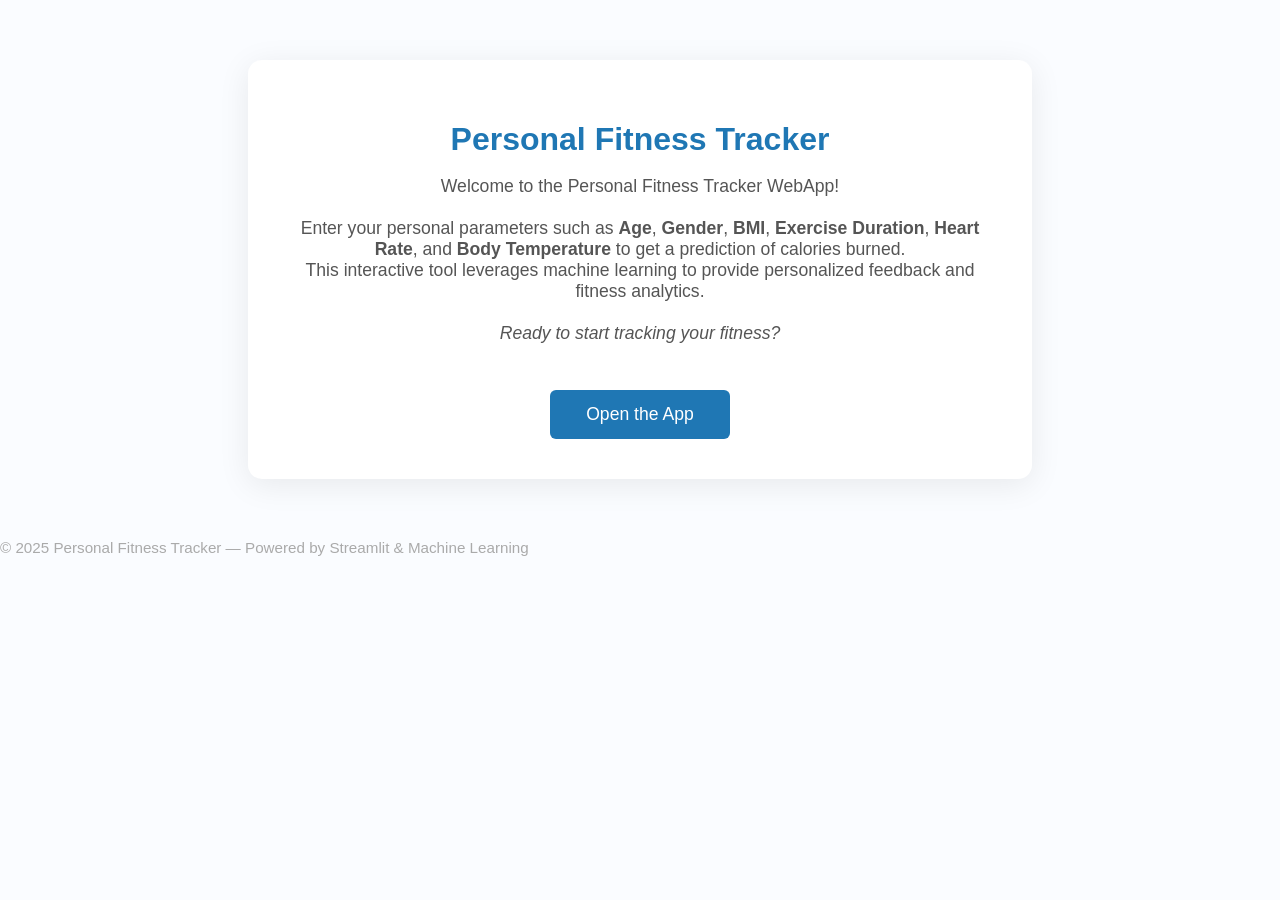
==== index.html @ 43024463 "Create index.html" ====
<!DOCTYPE html>
<html lang="en">
<head>
    <meta charset="UTF-8">
    <title>Personal Fitness Tracker</title>
    <meta name="viewport" content="width=device-width, initial-scale=1.0">
    <!-- Streamlit uses its own styling, but you can style this page as a landing page or for deployment with Streamlit sharing -->
    <style>
        body {
            font-family: 'Segoe UI', Tahoma, Geneva, Verdana, sans-serif;
            background: #fafcff;
            margin: 0;
            padding: 0;
        }
        .container {
            max-width: 720px;
            margin: 60px auto;
            background: #fff;
            border-radius: 14px;
            box-shadow: 0 6px 32px rgba(0,0,0,0.08);
            padding: 40px 32px;
            text-align: center;
        }
        h1 {
            color: #1f77b4;
            margin-bottom: 12px;
        }
        p {
            color: #555;
            font-size: 1.1em;
            margin-bottom: 28px;
        }
        .button {
            display: inline-block;
            background: #1f77b4;
            color: #fff;
            padding: 14px 36px;
            font-size: 1.1em;
            border-radius: 6px;
            text-decoration: none;
            transition: background .18s;
            margin-top: 18px;
        }
        .button:hover {
            background: #155a8a;
        }
        footer {
            margin-top: 60px;
            color: #aaa;
            font-size: 0.95em;
        }
        @media (max-width: 600px) {
            .container {
                padding: 22px 6px;
            }
        }
    </style>
</head>
<body>
    <div class="container">
        <h1>Personal Fitness Tracker</h1>
        <p>
            Welcome to the Personal Fitness Tracker WebApp!<br><br>
            Enter your personal parameters such as <b>Age</b>, <b>Gender</b>, <b>BMI</b>, <b>Exercise Duration</b>, <b>Heart Rate</b>, and <b>Body Temperature</b> to get a prediction of calories burned.<br>
            This interactive tool leverages machine learning to provide personalized feedback and fitness analytics.<br>
            <br>
            <i>Ready to start tracking your fitness?</i>
        </p>
        <a class="button" href="https://share.streamlit.io/">Open the App</a>
        <!-- Change the href to your Streamlit deployment URL -->
    </div>
    <footer>
        &copy; 2025 Personal Fitness Tracker &mdash; Powered by Streamlit &amp; Machine Learning
    </footer>
</body>
</html>
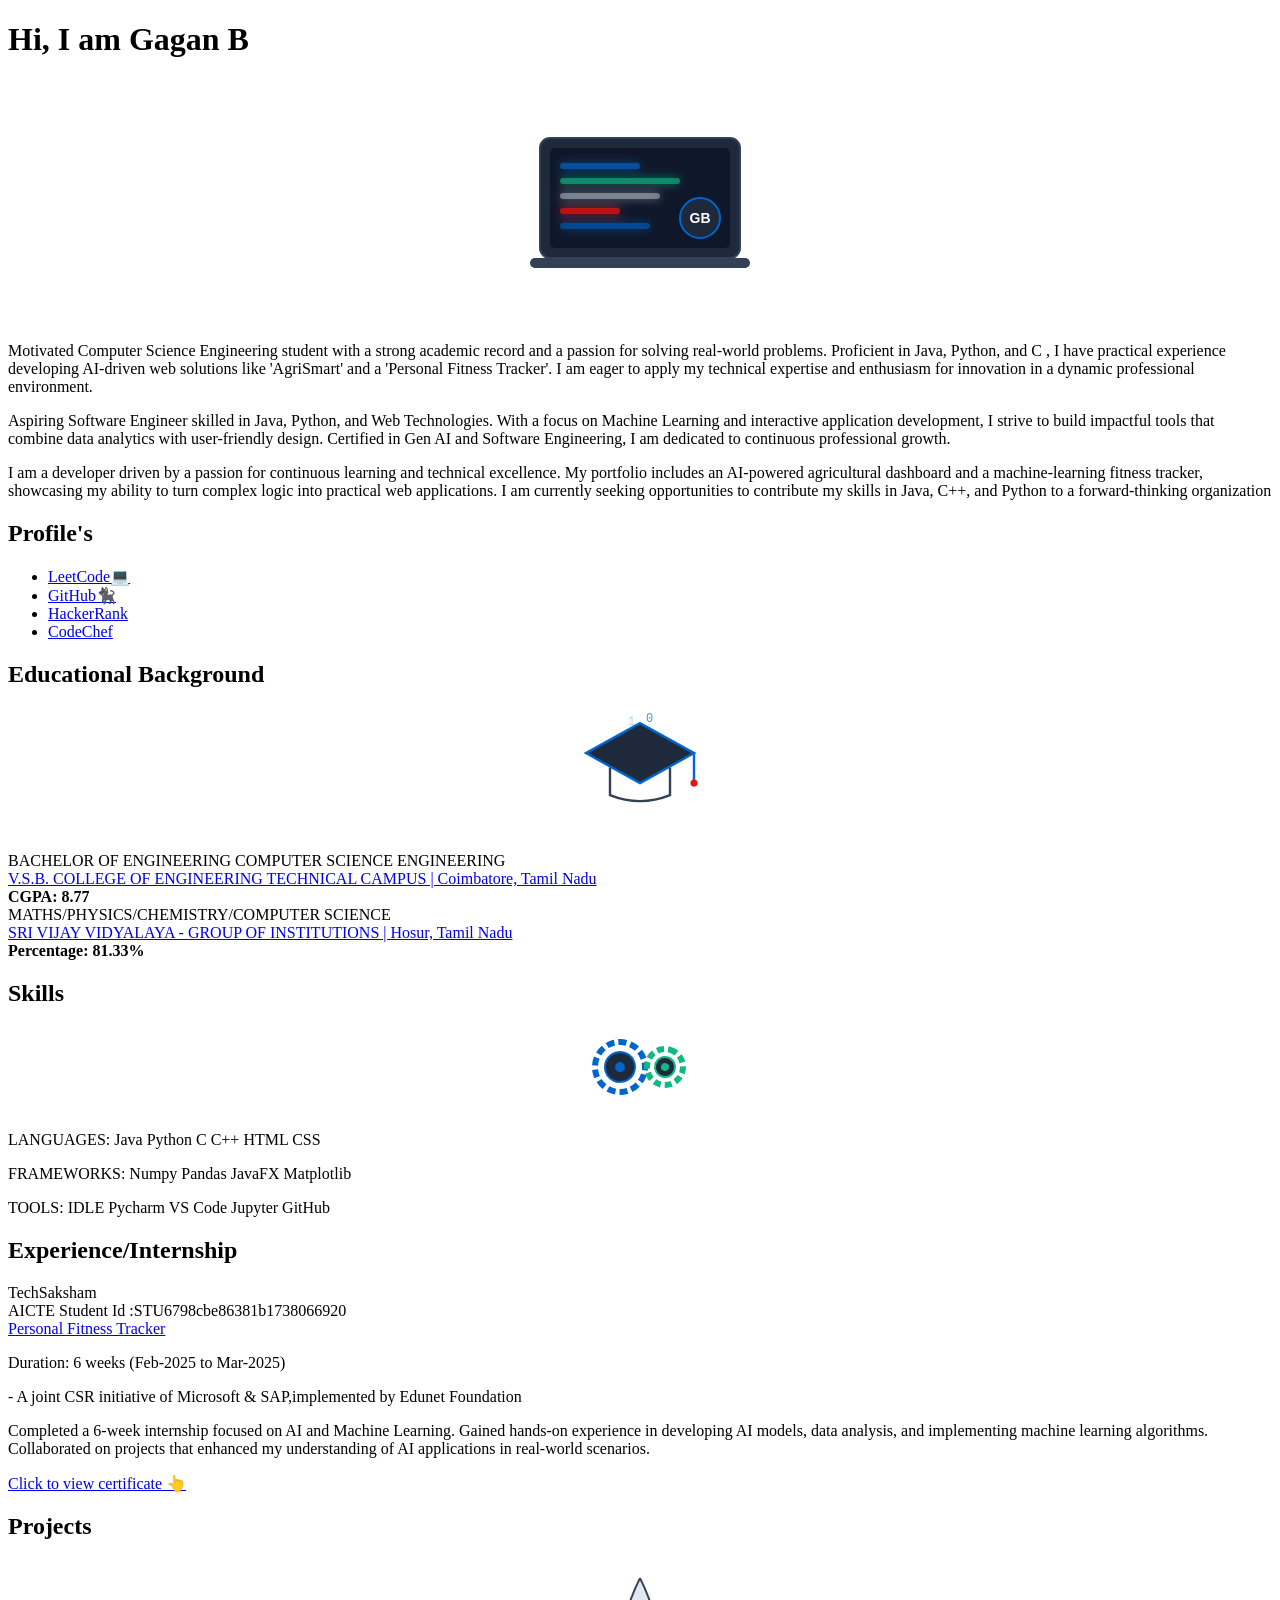
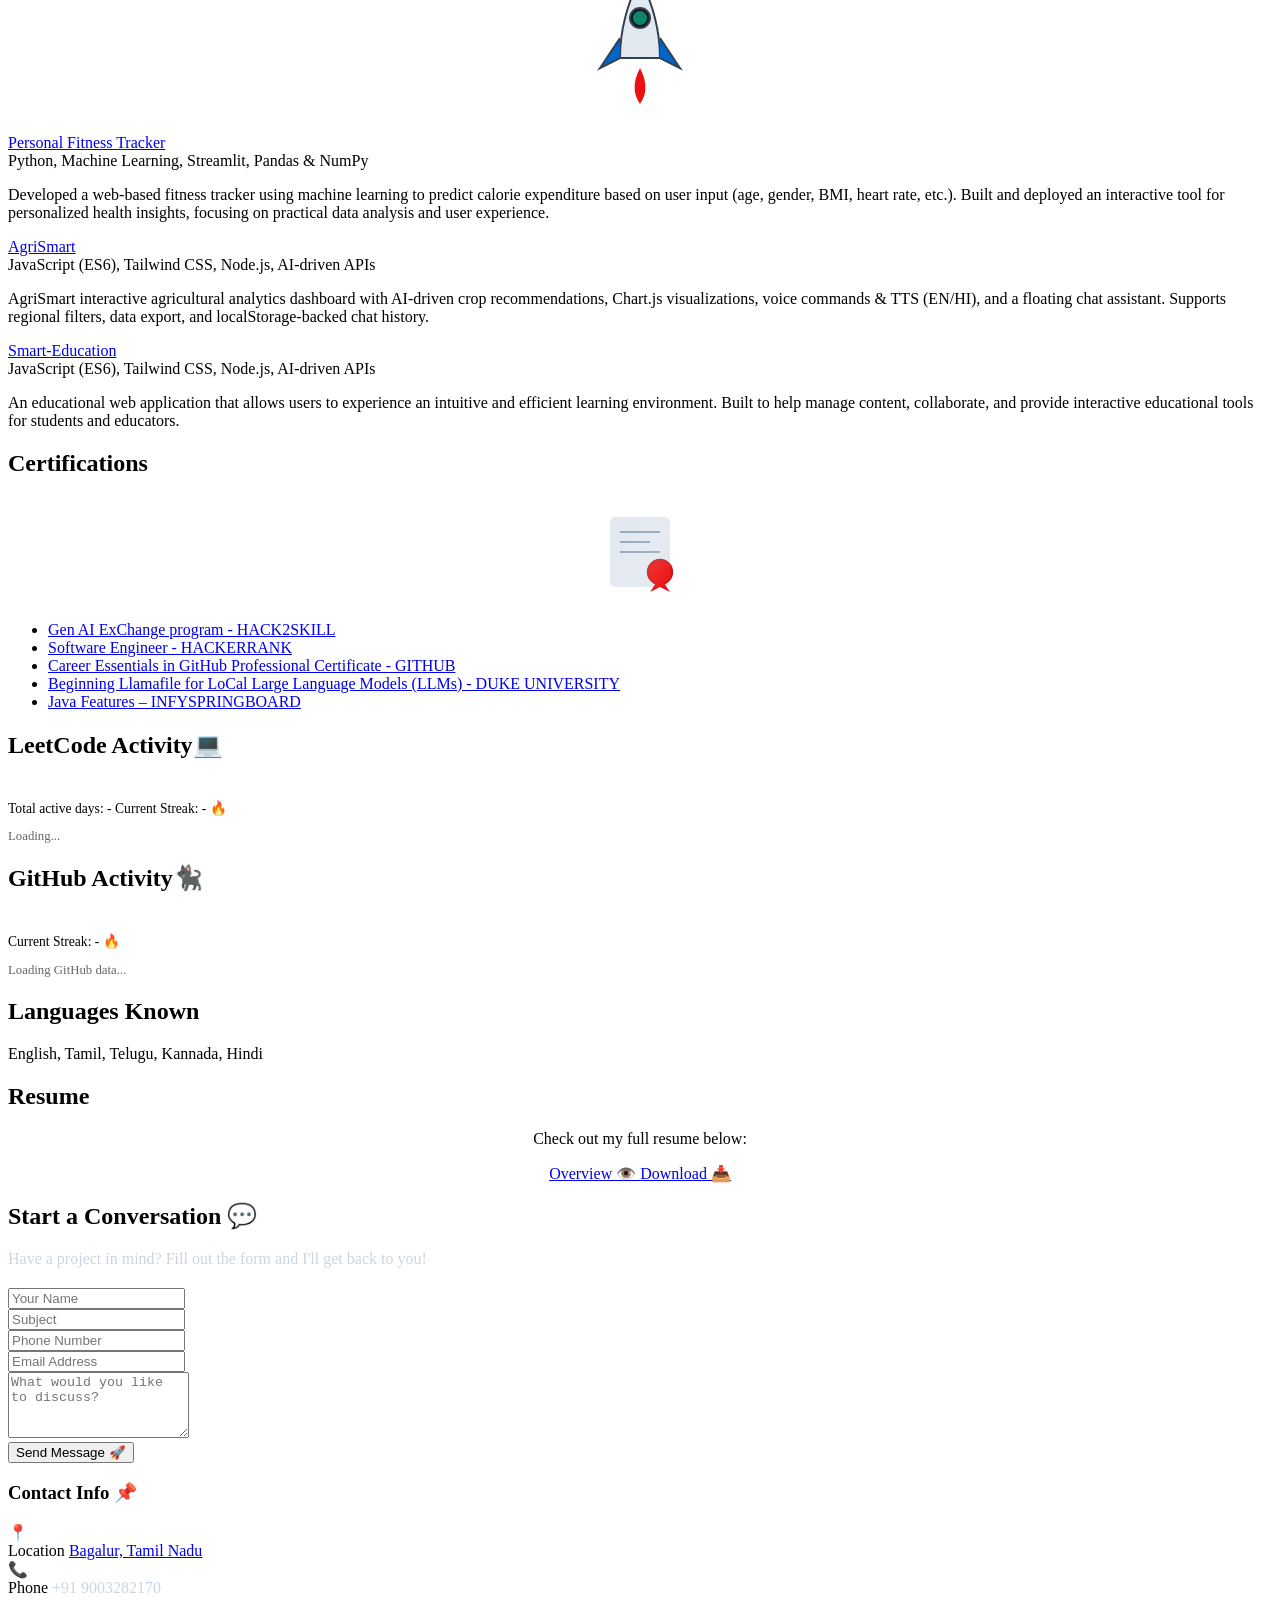
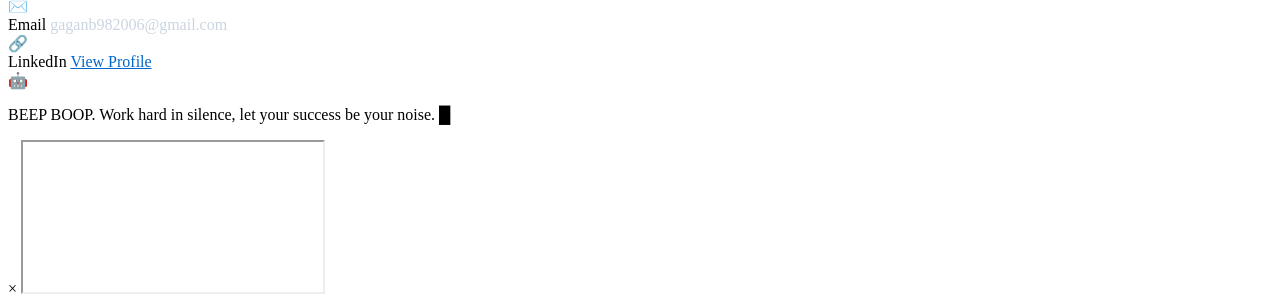
==== commit 53180db2: "Add files via upload" ====
--- a/index.html
+++ b/index.html
@@ -1,76 +1,464 @@
-<!DOCTYPE html>
-<html lang="en">
-<head>
-    <meta charset="UTF-8">
-    <title>Personal Fitness Tracker</title>
-    <meta name="viewport" content="width=device-width, initial-scale=1.0">
-    <!-- Streamlit uses its own styling, but you can style this page as a landing page or for deployment with Streamlit sharing -->
-    <style>
-        body {
-            font-family: 'Segoe UI', Tahoma, Geneva, Verdana, sans-serif;
-            background: #fafcff;
-            margin: 0;
-            padding: 0;
-        }
-        .container {
-            max-width: 720px;
-            margin: 60px auto;
-            background: #fff;
-            border-radius: 14px;
-            box-shadow: 0 6px 32px rgba(0,0,0,0.08);
-            padding: 40px 32px;
-            text-align: center;
-        }
-        h1 {
-            color: #1f77b4;
-            margin-bottom: 12px;
-        }
-        p {
-            color: #555;
-            font-size: 1.1em;
-            margin-bottom: 28px;
-        }
-        .button {
-            display: inline-block;
-            background: #1f77b4;
-            color: #fff;
-            padding: 14px 36px;
-            font-size: 1.1em;
-            border-radius: 6px;
-            text-decoration: none;
-            transition: background .18s;
-            margin-top: 18px;
-        }
-        .button:hover {
-            background: #155a8a;
-        }
-        footer {
-            margin-top: 60px;
-            color: #aaa;
-            font-size: 0.95em;
-        }
-        @media (max-width: 600px) {
-            .container {
-                padding: 22px 6px;
-            }
-        }
-    </style>
-</head>
-<body>
-    <div class="container">
-        <h1>Personal Fitness Tracker</h1>
-        <p>
-            Welcome to the Personal Fitness Tracker WebApp!<br><br>
-            Enter your personal parameters such as <b>Age</b>, <b>Gender</b>, <b>BMI</b>, <b>Exercise Duration</b>, <b>Heart Rate</b>, and <b>Body Temperature</b> to get a prediction of calories burned.<br>
-            This interactive tool leverages machine learning to provide personalized feedback and fitness analytics.<br>
-            <br>
-            <i>Ready to start tracking your fitness?</i>
-        </p>
-        <a class="button" href="https://share.streamlit.io/">Open the App</a>
-        <!-- Change the href to your Streamlit deployment URL -->
-    </div>
-    <footer>
-        &copy; 2025 Personal Fitness Tracker &mdash; Powered by Streamlit &amp; Machine Learning
-    </footer>
-</body>
-</html>
+<!DOCTYPE html>
+<html lang="en">
+<head>
+    <meta charset="UTF-8">
+    <meta name="viewport" content="width=device-width, initial-scale=1.0">
+    <meta name="google-site-verification" content="yusIJsyeKlkUqN4ys3B_p6DNpNQ5UuzO6Qsl_4lhEbo" />
+    <title>Gagan B</title>
+    <link rel="stylesheet" href="ProfileStyle.css" />
+    <link rel="icon"
+        href="data:image/svg+xml,<svg xmlns='http://www.w3.org/2000/svg' viewBox='0 0 100 100'><text y='.9em' font-size='90' font-weight='bold' fill='%23ffffff'>𝐆</text></svg>">
+</head>
+<body>
+    <div class="left-side"></div>
+    <div class="right-side">
+        <div class="typewriter-container">
+            <div class="typewriter">
+                <h1>Hi, I am Gagan B</h1>
+            </div>
+        </div>
+        <div style="text-align: center; margin: 40px 0;">
+            <svg width="300" height="200" viewBox="0 0 300 200" xmlns="http://www.w3.org/2000/svg">
+                <defs>
+                    <filter id="glow" x="-20%" y="-20%" width="140%" height="140%">
+                        <feGaussianBlur stdDeviation="5" result="blur" />
+                        <feComposite in="SourceGraphic" in2="blur" operator="over" />
+                    </filter>
+                </defs>
+
+                <rect x="50" y="40" width="200" height="120" rx="10" fill="#1e293b" stroke="#334155" stroke-width="2" />
+                <rect x="40" y="160" width="220" height="10" rx="5" fill="#334155" />
+
+                <rect x="60" y="50" width="180" height="100" rx="5" fill="#0f172a" />
+
+                <g filter="url(#glow)">
+                    <rect x="70" y="65" width="80" height="6" rx="3" fill="#0066cc" opacity="0.8">
+                        <animate attributeName="opacity" values="0.4;1;0.4" dur="2s" repeatCount="indefinite" />
+                    </rect>
+                    <rect x="70" y="80" width="120" height="6" rx="3" fill="#10b981" opacity="0.6" />
+                    <rect x="70" y="95" width="100" height="6" rx="3" fill="#e2e8f0" opacity="0.4" />
+                    <rect x="70" y="110" width="60" height="6" rx="3" fill="#eb1212" opacity="0.7" />
+                    <rect x="70" y="125" width="90" height="6" rx="3" fill="#0066cc" opacity="0.5" />
+                </g>
+
+                <circle cx="210" cy="120" r="20" fill="#1e293b" stroke="#0066cc" stroke-width="2" />
+                <text x="210" y="125" font-family="Arial" font-size="14" fill="#fff" text-anchor="middle"
+                    font-weight="bold">GB</text>
+            </svg>
+        </div>
+        <section class="reveal">
+            <p>Motivated Computer Science Engineering student with a strong academic record and a passion for solving
+                real-world problems. Proficient in Java, Python, and C , I have practical experience developing
+                AI-driven web solutions like 'AgriSmart' and a 'Personal Fitness Tracker'. I am eager to apply my
+                technical expertise and enthusiasm for innovation in a dynamic professional environment.</p>
+            <p>Aspiring Software Engineer skilled in Java, Python, and Web Technologies. With a focus on Machine
+                Learning and interactive application development, I strive to build impactful tools that combine data
+                analytics with user-friendly design. Certified in Gen AI and Software Engineering, I am dedicated to
+                continuous professional growth.</p>
+            <p>I am a developer driven by a passion for continuous learning and technical excellence. My portfolio
+                includes an AI-powered agricultural dashboard and a machine-learning fitness tracker, showcasing my
+                ability to turn complex logic into practical web applications. I am currently seeking opportunities to
+                contribute my skills in Java, C++, and Python to a forward-thinking organization</p>
+        </section>
+
+        <section class="reveal">
+            <h2>Profile's</h2>
+            <div class="contact-box">
+                <ul>
+                    <li>
+                        <div class="card-title"><a href="https://leetcode.com/gaganb982006/">LeetCode💻</a></div>
+                    </li>
+                    <li>
+                        <div class="card-title"><a href="https://github.com/GaganB982006Hello">GitHub🐈‍⬛</a></div>
+                    </li>
+                    <li>
+                        <div class="card-title"><a href="https://www.hackerrank.com/gaganb982006">HackerRank</a></div>
+                    </li>
+                    <li>
+                        <div class="card-title"><a href="https://www.codechef.com/users/gagan_6">CodeChef</a></div>
+                    </li>
+                </ul>
+            </div>
+        </section>
+
+        <section>
+            <h2>Educational Background</h2>
+            <div style="text-align: center; margin: 20px 0;">
+                <svg width="120" height="120" viewBox="0 0 100 100" xmlns="http://www.w3.org/2000/svg">
+                    <g>
+                        <animateTransform attributeName="transform" type="translate" values="0 0; 0 -3; 0 0" dur="4s"
+                            repeatCount="indefinite" />
+
+                        <path d="M5 40 L50 15 L95 40 L50 65 Z" fill="#1e293b" stroke="#0066cc" stroke-width="2" />
+                        <path d="M95 40 L95 65" stroke="#0066cc" stroke-width="2" />
+                        <circle cx="95" cy="65" r="3" fill="#eb1212" />
+                        <path d="M25 52 V 75 Q 50 85 75 75 V 52" fill="none" stroke="#334155" stroke-width="2" />
+                    </g>
+
+                    <text x="40" y="30" font-family="monospace" font-size="10" fill="#10b981" opacity="0">
+                        1
+                        <animate attributeName="y" values="30;10" dur="2s" repeatCount="indefinite" />
+                        <animate attributeName="opacity" values="0;1;0" dur="2s" repeatCount="indefinite" />
+                    </text>
+                    <text x="55" y="25" font-family="monospace" font-size="10" fill="#0066cc" opacity="0">
+                        0
+                        <animate attributeName="y" values="25;5" dur="2.5s" repeatCount="indefinite" delay="0.5s" />
+                        <animate attributeName="opacity" values="0;1;0" dur="2.5s" repeatCount="indefinite"
+                            delay="0.5s" />
+                    </text>
+                    <text x="30" y="20" font-family="monospace" font-size="8" fill="#fff" opacity="0">
+                        1
+                        <animate attributeName="y" values="20;5" dur="3s" repeatCount="indefinite" delay="1s" />
+                        <animate attributeName="opacity" values="0;1;0" dur="3s" repeatCount="indefinite" delay="1s" />
+                    </text>
+                </svg>
+            </div>
+
+            <div class="contact-box">
+                <div class="card-title">BACHELOR OF ENGINEERING COMPUTER SCIENCE ENGINEERING</div>
+                <span class="card-subtitle"><a href="https://vsbcetc.edu.in/">V.S.B. COLLEGE OF ENGINEERING TECHNICAL
+                        CAMPUS | Coimbatore, Tamil Nadu</a></span>
+                <div class="card-text"><strong>CGPA: 8.77</strong></div>
+            </div>
+
+            <div class="contact-box">
+                <div class="card-title">MATHS/PHYSICS/CHEMISTRY/COMPUTER SCIENCE</div>
+                <span class="card-subtitle"><a href="https://www.vijayvidyalaya.com/cmp-hosur-matric.html">SRI VIJAY
+                        VIDYALAYA - GROUP OF INSTITUTIONS | Hosur, Tamil Nadu</a></span>
+                <div class="card-text"><strong>Percentage: 81.33%</strong></div>
+            </div>
+        </section>
+
+        <section>
+            <h2>Skills</h2>
+            <div style="text-align: center; margin: 20px 0;">
+                <svg width="120" height="80" viewBox="0 0 120 80" xmlns="http://www.w3.org/2000/svg">
+                    <g transform="translate(40, 40)">
+                        <g>
+                            <animateTransform attributeName="transform" type="rotate" from="0" to="360" dur="8s"
+                                repeatCount="indefinite" />
+                            <circle cx="0" cy="0" r="25" fill="none" stroke="#0066cc" stroke-width="6"
+                                stroke-dasharray="8,4" />
+                            <circle cx="0" cy="0" r="15" fill="#1e293b" stroke="#0066cc" stroke-width="2" />
+                            <circle cx="0" cy="0" r="5" fill="#0066cc" />
+                        </g>
+                    </g>
+
+                    <g transform="translate(85, 40)">
+                        <g>
+                            <animateTransform attributeName="transform" type="rotate" from="0" to="-360" dur="8s"
+                                repeatCount="indefinite" />
+                            <circle cx="0" cy="0" r="18" fill="none" stroke="#10b981" stroke-width="6"
+                                stroke-dasharray="7,4" />
+                            <circle cx="0" cy="0" r="10" fill="#1e293b" stroke="#10b981" stroke-width="2" />
+                            <circle cx="0" cy="0" r="4" fill="#10b981" />
+                        </g>
+                    </g>
+                </svg>
+            </div>
+
+            <div class="card">
+                <p><span class="skill-category">LANGUAGES:</span> <span class="badge">Java</span> <span
+                        class="badge">Python</span> <span class="badge">C</span> <span class="badge">C++</span> <span
+                        class="badge">HTML</span> <span class="badge">CSS</span></p>
+                <p><span class="skill-category">FRAMEWORKS:</span> <span class="badge">Numpy</span> <span
+                        class="badge">Pandas</span> <span class="badge">JavaFX</span> <span
+                        class="badge">Matplotlib</span></p>
+                <p><span class="skill-category">TOOLS:</span> <span class="badge">IDLE</span> <span
+                        class="badge">Pycharm</span> <span class="badge">VS Code</span> <span
+                        class="badge">Jupyter</span> <span class="badge">GitHub</span></p>
+            </div>
+        </section>
+        <section>
+            <h2>Experience/Internship</h2>
+            <div class="contact-box">
+                <div class="card-title">TechSaksham</div>
+                <div class="card-subtitle">AICTE Student Id :STU6798cbe86381b1738066920 </div>
+                <div class="card-subtitle">
+                    <a href="https://github.com/GaganB982006Hello/Personal_Fitness_Tracker">Personal Fitness Tracker</a>
+                </div>
+                <p class="card-text">Duration: 6 weeks (Feb-2025 to Mar-2025)</p>
+                <p class="card-text">- A joint CSR initiative of Microsoft & SAP,implemented by Edunet Foundation</p>
+                <p class="card-text">Completed a 6-week internship focused on AI and Machine Learning. Gained hands-on
+                    experience in developing AI models, data analysis, and implementing machine learning algorithms.
+                    Collaborated on projects that enhanced my understanding of AI applications in real-world scenarios.</p>
+                    <div class="card-subtitle"><a href="https://drive.google.com/file/d/1OAGvujBzQl5Y8xIVlyuDNZwXcZjhx2A0/view?usp=sharing">Click to view certificate 👆</a></div>
+            </div>
+            
+        </section>
+
+        <section>
+            <h2>Projects</h2>
+            <div style="text-align: center; margin: 20px 0;">
+                <svg width="100" height="150" viewBox="0 0 100 150" xmlns="http://www.w3.org/2000/svg">
+                    <path d="M50 110 Q60 130 50 145 Q40 130 50 110" fill="#eb1212">
+                        <animate attributeName="d"
+                            values="M50 110 Q60 130 50 145 Q40 130 50 110; M50 110 Q65 135 50 150 Q35 135 50 110; M50 110 Q60 130 50 145 Q40 130 50 110"
+                            dur="0.2s" repeatCount="indefinite" />
+                    </path>
+
+                    <path d="M50 20 Q70 60 70 100 L30 100 Q30 60 50 20" fill="#e2e8f0" stroke="#334155"
+                        stroke-width="2" />
+
+                    <path d="M30 80 L10 110 L30 100" fill="#0066cc" stroke="#334155" stroke-width="2" />
+                    <path d="M70 80 L90 110 L70 100" fill="#0066cc" stroke="#334155" stroke-width="2" />
+
+                    <circle cx="50" cy="60" r="10" fill="#0f172a" stroke="#334155" stroke-width="2" />
+                    <circle cx="50" cy="60" r="7" fill="#10b981">
+                        <animate attributeName="opacity" values="0.5;1;0.5" dur="2s" repeatCount="indefinite" />
+                    </circle>
+
+                    <animateTransform attributeName="transform" type="translate" values="0 0; 0 -5; 0 0" dur="2s"
+                        repeatCount="indefinite" />
+                </svg>
+            </div>
+            <div class="contact-box">
+                <div class="card-title">
+                    <a href="https://github.com/GaganB982006Hello/Personal_Fitness_Tracker">Personal Fitness Tracker</a>
+                </div>
+                <span class="card-subtitle">Python, Machine Learning, Streamlit, Pandas & NumPy</span>
+                <p class="card-text">Developed a web-based fitness tracker using machine learning to predict calorie
+                    expenditure based on user input (age, gender, BMI, heart rate, etc.). Built and deployed an
+                    interactive tool for personalized health insights, focusing on practical data analysis and user
+                    experience.</p>
+            </div>
+
+            <div class="contact-box">
+                <div class="card-title">
+                    <a href="https://github.com/GaganB982006Hello/AgriSmart">AgriSmart</a>
+                </div>
+                <span class="card-subtitle">JavaScript (ES6), Tailwind CSS, Node.js, AI-driven APIs</span>
+                <p class="card-text">AgriSmart interactive agricultural analytics dashboard with AI-driven crop
+                    recommendations, Chart.js visualizations, voice commands & TTS (EN/HI), and a floating chat
+                    assistant. Supports regional filters, data export, and localStorage-backed chat history.</p>
+            </div>
+
+            <div class="contact-box">
+                <div class="card-title">
+                    <a href="https://github.com/GaganB982006Hello/Smart-Education">Smart-Education</a>
+                </div>
+                <span class="card-subtitle">JavaScript (ES6), Tailwind CSS, Node.js, AI-driven APIs</span>
+                <p class="card-text">An educational web application that allows users to experience an intuitive and
+                    efficient learning environment. Built to help manage content, collaborate, and provide interactive
+                    educational tools for students and educators.</p>
+            </div>
+        </section>
+
+        <section>
+            <h2>Certifications</h2>
+            <div style="text-align: center; margin: 20px 0;">
+                <svg width="100" height="100" viewBox="0 0 100 100" xmlns="http://www.w3.org/2000/svg">
+                    <rect x="20" y="20" width="60" height="70" rx="5" fill="#e2e8f0" />
+
+                    <line x1="30" y1="35" x2="70" y2="35" stroke="#94a3b8" stroke-width="2" />
+                    <line x1="30" y1="45" x2="60" y2="45" stroke="#94a3b8" stroke-width="2" />
+                    <line x1="30" y1="55" x2="70" y2="55" stroke="#94a3b8" stroke-width="2" />
+
+                    <circle cx="70" cy="75" r="12" fill="#eb1212" stroke="#b91c1c" stroke-width="2">
+                        <animate attributeName="r" values="12;13;12" dur="2s" repeatCount="indefinite" />
+                        <animate attributeName="stroke-width" values="2;1;2" dur="2s" repeatCount="indefinite" />
+                    </circle>
+
+                    <path d="M70 80 L60 95 L70 90 L80 95 Z" fill="#eb1212" />
+
+                    <rect x="20" y="20" width="60" height="70" rx="5" fill="url(#shineGradient)" opacity="0.3" />
+
+                    <defs>
+                        <linearGradient id="shineGradient" x1="0%" y1="0%" x2="100%" y2="100%">
+                            <stop offset="0%" stop-color="white" stop-opacity="0" />
+                            <stop offset="50%" stop-color="white" stop-opacity="0.5">
+                                <animate attributeName="offset" values="-1; 2" dur="3s" repeatCount="indefinite" />
+                            </stop>
+                            <stop offset="100%" stop-color="white" stop-opacity="0" />
+                        </linearGradient>
+                    </defs>
+                </svg>
+            </div>
+            <div class="contact-box">
+                <ul>
+                    <li><a href="https://certificate.hack2skill.com/user/genai14/2025H2S04GENAI-A1400048">Gen AI
+                            ExChange program - HACK2SKILL</a></li>
+                    <li><a href="https://www.hackerrank.com/certificates/iframe/123f45cc4f7f">Software Engineer -
+                            HACKERRANK</a></li>
+                    <li><a
+                            href="https://www.linkedin.com/learning/certificates/037b71ffb71097eeda3e09038ca5daa7e5f076b910a1d1dcdda7240686a8c3ad?lipi=urn%3Ali%3Apage%3Ad_flagship3_profile_view_base_certifications_details%3BNAfGXAb4TS6K%2FfmMRjZGsg%3D%3D">Career
+                            Essentials in GitHub Professional Certificate - GITHUB</a></li>
+                    <li><a href="https://www.coursera.org/account/accomplishments/records/P58WOE125IFK">Beginning
+                            Llamafile for LoCal Large Language Models (LLMs) - DUKE UNIVERSITY</a></li>
+                    <li><a href="https://www.infyspringboard.com/certificates/JAVA_FEATURES">Java Features –
+                            INFYSPRINGBOARD</a></li>
+                </ul>
+            </div>
+        </section>
+
+        <section>
+            <h2>LeetCode Activity💻</h2>
+            <div class="leetcode-card">
+                <div class="lc-header">
+                    <div>
+                        <span style="color:#fff; font-size:1.1em; margin-right:10px;">Submission History</span>
+                    </div>
+                    <div style="font-size: 0.85em;">
+                        <span class="lc-stat">Total active days: <span id="total-days">-</span></span>
+                        <span class="lc-stat">Current Streak: <span id="lc-streak">-</span> 🔥</span>
+                    </div>
+                </div>
+
+                <div id="heatmap-scroll-area" class="heatmap-wrapper">
+                    <div id="lc-grid" class="heatmap-grid">
+                        <p style="color: #666; font-size: 0.8em;">Loading...</p>
+                    </div>
+                    <div id="lc-months" class="heatmap-months"></div>
+                </div>
+            </div>
+        </section>
+
+        <section class="reveal">
+            <h2>GitHub Activity🐈‍⬛</h2>
+            <div class="leetcode-card">
+                <div class="lc-header">
+                    <div>
+                        <span style="color:#fff; font-size:1.1em; margin-right:10px;">
+                            <span id="gh-total-contributions">-</span> contributions in the last year
+                        </span>
+                    </div>
+                    <div style="font-size: 0.85em;">
+                        <span class="lc-stat">Current Streak: <span id="gh-streak">-</span> 🔥</span>
+                    </div>
+                </div>
+
+                <div id="gh-heatmap-scroll-area" class="heatmap-wrapper">
+                    <div id="gh-grid" class="heatmap-grid">
+                        <p style="color: #666; font-size: 0.8em;">Loading GitHub data...</p>
+                    </div>
+                    <div id="gh-months" class="heatmap-months"></div>
+                </div>
+            </div>
+        </section>
+
+        <section>
+            <h2>Languages Known</h2>
+            <div class="contact-box">
+                <p>English, Tamil, Telugu, Kannada, Hindi</p>
+            </div>
+        </section>
+
+        <section>
+            <h2>Resume</h2>
+            <div class="contact-box" style="text-align: center;">
+                <p>Check out my full resume below:</p>
+
+                <a href="#" onclick="openResume(event)" class="download-btn overview-btn">
+                    Overview 👁️
+                </a>
+
+                <a href="https://drive.google.com/uc?export=download&id=1hYmYYY6HjL6xIug7Fz_bWoNQAWlZwfLR"
+                    class="download-btn">
+                    Download 📥
+                </a>
+            </div>
+        </section>
+        <section class="reveal">
+            <h2>Start a Conversation 💬</h2>
+
+            <div class="conversation-container">
+
+                <div class="form-column">
+                    <p style="color: #cbd5e1; margin-bottom: 20px;">
+                        Have a project in mind? Fill out the form and I'll get back to you!
+                    </p>
+
+                    <form action="https://formspree.io/f/xlgggejv" method="POST">
+                        <div class="input-group">
+                            <input type="text" name="name" placeholder="Your Name" required>
+                        </div>
+                        <div class="input-group">
+                            <input type="text" name="subject" placeholder="Subject" required>
+                        </div>
+                        
+                        <div class="input-group">
+                            <input type="tel" name="phone" placeholder="Phone Number" required>
+                        </div>
+
+                        <div class="input-group">
+                            <input type="email" name="email" placeholder="Email Address" required>
+                        </div>
+                        <div class="input-group">
+                            <textarea name="message" rows="4" placeholder="What would you like to discuss?"
+                                required></textarea>
+                        </div>
+                        <button type="submit" class="send-btn">Send Message 🚀</button>
+            
+                    </form>
+                </div>
+
+                <div class="info-column">
+                    <h3>Contact Info 📌</h3>
+
+                    <div class="info-item">
+                        <span class="icon">📍</span>
+                        <div class="details">
+                            <span class="label">Location</span>
+                            <span><a href="https://maps.app.goo.gl/ZkicbWHtv2H3ACp3A">Bagalur, Tamil Nadu</a></span>
+                        </div>
+                    </div>
+
+                    <div class="info-item">
+                        <span class="icon">📞</span>
+                        <div class="details">
+                            <span class="label">Phone</span>
+                            <a href="tel:+919003282170" style="color:#cbd5e1; text-decoration:none;">+91 9003282170</a>
+                        </div>
+                    </div>
+
+                    <div class="info-item">
+                        <span class="icon">✉️</span>
+                        <div class="details">
+                            <span class="label">Email</span>
+                            <a href="mailto:gaganb982006@gmail.com"
+                                style="color:#cbd5e1; text-decoration:none;">gaganb982006@gmail.com</a>
+                        </div>
+                    </div>
+
+                    <div class="info-item">
+                        <span class="icon">🔗</span>
+                        <div class="details">
+                            <span class="label">LinkedIn</span>
+                            <a href="https://www.linkedin.com/in/gaganb982006/" target="_blank"
+                                style="color:#0066cc;">View Profile</a>
+                        </div>
+                    </div>
+                </div>
+
+            </div>
+        </section>
+        
+        <div class="robot-footer">
+            <div class="robot-icon">🤖</div>
+            <div class="robot-message">
+                <p class="typing-text">BEEP BOOP. Work hard in silence, let your success be your noise. █</p>
+            </div>
+        </div>
+    </div>
+
+
+    <script src="ProfileScript.js"></script>
+    <div id="resume-modal" class="modal-overlay" onclick="closeResume(event)">
+        <div class="modal-content">
+            <span class="close-modal" onclick="closeResume(event)">&times;</span>
+            <iframe src="https://drive.google.com/file/d/1hYmYYY6HjL6xIug7Fz_bWoNQAWlZwfLR/preview"
+                allow="autoplay"></iframe>
+        </div>
+
+    </div>
+
+    <script src="ProfileScript.js"></script>
+
+</body>
+
+</html>
+</body>
+
+</html>
+
+
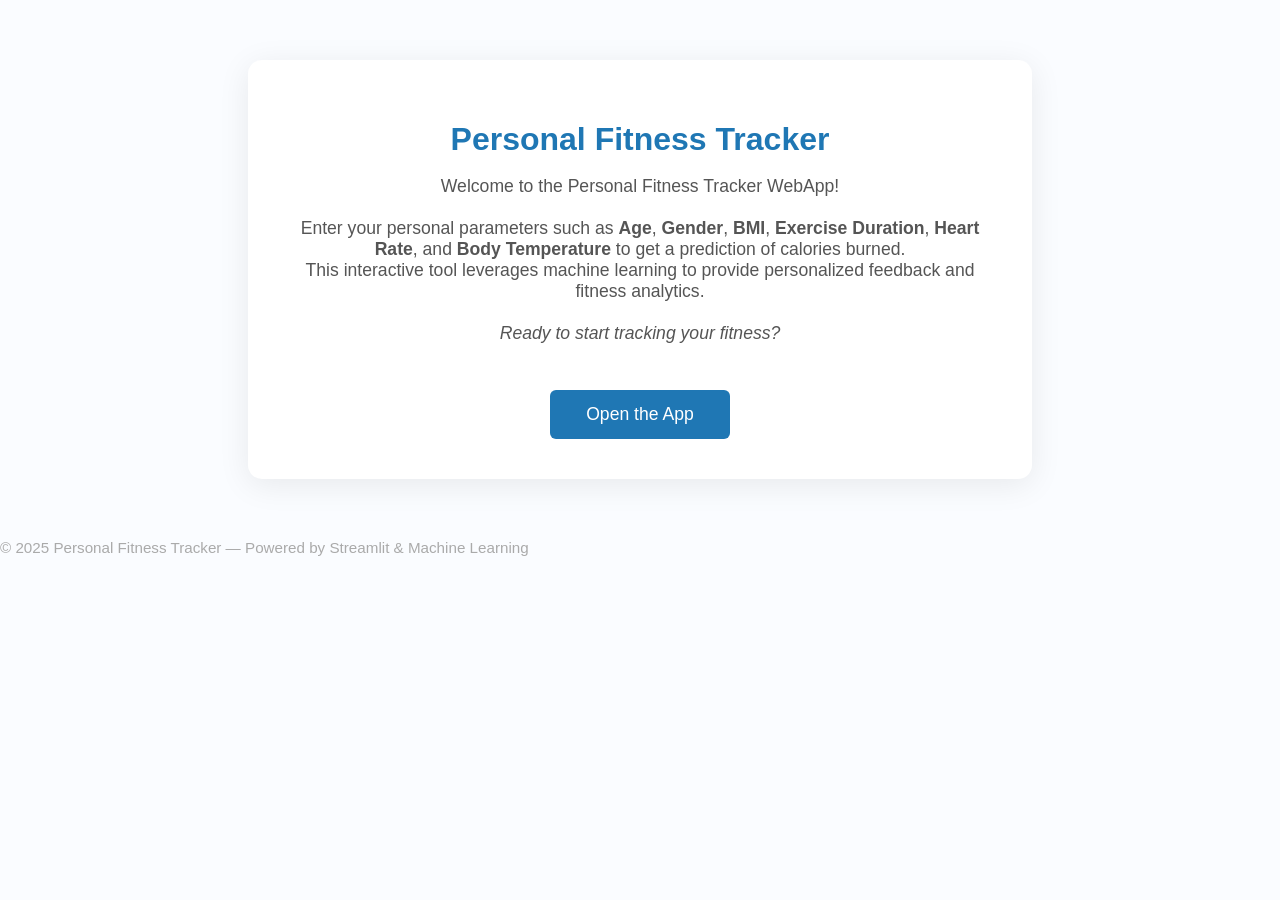
==== commit 5970e034: "Add files via upload" ====
--- a/index.html
+++ b/index.html
@@ -2,463 +2,75 @@
 <html lang="en">
 <head>
     <meta charset="UTF-8">
+    <title>Personal Fitness Tracker</title>
     <meta name="viewport" content="width=device-width, initial-scale=1.0">
-    <meta name="google-site-verification" content="yusIJsyeKlkUqN4ys3B_p6DNpNQ5UuzO6Qsl_4lhEbo" />
-    <title>Gagan B</title>
-    <link rel="stylesheet" href="ProfileStyle.css" />
-    <link rel="icon"
-        href="data:image/svg+xml,<svg xmlns='http://www.w3.org/2000/svg' viewBox='0 0 100 100'><text y='.9em' font-size='90' font-weight='bold' fill='%23ffffff'>𝐆</text></svg>">
+    <!-- Streamlit uses its own styling, but you can style this page as a landing page or for deployment with Streamlit sharing -->
+    <style>
+        body {
+            font-family: 'Segoe UI', Tahoma, Geneva, Verdana, sans-serif;
+            background: #fafcff;
+            margin: 0;
+            padding: 0;
+        }
+        .container {
+            max-width: 720px;
+            margin: 60px auto;
+            background: #fff;
+            border-radius: 14px;
+            box-shadow: 0 6px 32px rgba(0,0,0,0.08);
+            padding: 40px 32px;
+            text-align: center;
+        }
+        h1 {
+            color: #1f77b4;
+            margin-bottom: 12px;
+        }
+        p {
+            color: #555;
+            font-size: 1.1em;
+            margin-bottom: 28px;
+        }
+        .button {
+            display: inline-block;
+            background: #1f77b4;
+            color: #fff;
+            padding: 14px 36px;
+            font-size: 1.1em;
+            border-radius: 6px;
+            text-decoration: none;
+            transition: background .18s;
+            margin-top: 18px;
+        }
+        .button:hover {
+            background: #155a8a;
+        }
+        footer {
+            margin-top: 60px;
+            color: #aaa;
+            font-size: 0.95em;
+        }
+        @media (max-width: 600px) {
+            .container {
+                padding: 22px 6px;
+            }
+        }
+    </style>
 </head>
 <body>
-    <div class="left-side"></div>
-    <div class="right-side">
-        <div class="typewriter-container">
-            <div class="typewriter">
-                <h1>Hi, I am Gagan B</h1>
-            </div>
-        </div>
-        <div style="text-align: center; margin: 40px 0;">
-            <svg width="300" height="200" viewBox="0 0 300 200" xmlns="http://www.w3.org/2000/svg">
-                <defs>
-                    <filter id="glow" x="-20%" y="-20%" width="140%" height="140%">
-                        <feGaussianBlur stdDeviation="5" result="blur" />
-                        <feComposite in="SourceGraphic" in2="blur" operator="over" />
-                    </filter>
-                </defs>
-
-                <rect x="50" y="40" width="200" height="120" rx="10" fill="#1e293b" stroke="#334155" stroke-width="2" />
-                <rect x="40" y="160" width="220" height="10" rx="5" fill="#334155" />
-
-                <rect x="60" y="50" width="180" height="100" rx="5" fill="#0f172a" />
-
-                <g filter="url(#glow)">
-                    <rect x="70" y="65" width="80" height="6" rx="3" fill="#0066cc" opacity="0.8">
-                        <animate attributeName="opacity" values="0.4;1;0.4" dur="2s" repeatCount="indefinite" />
-                    </rect>
-                    <rect x="70" y="80" width="120" height="6" rx="3" fill="#10b981" opacity="0.6" />
-                    <rect x="70" y="95" width="100" height="6" rx="3" fill="#e2e8f0" opacity="0.4" />
-                    <rect x="70" y="110" width="60" height="6" rx="3" fill="#eb1212" opacity="0.7" />
-                    <rect x="70" y="125" width="90" height="6" rx="3" fill="#0066cc" opacity="0.5" />
-                </g>
-
-                <circle cx="210" cy="120" r="20" fill="#1e293b" stroke="#0066cc" stroke-width="2" />
-                <text x="210" y="125" font-family="Arial" font-size="14" fill="#fff" text-anchor="middle"
-                    font-weight="bold">GB</text>
-            </svg>
-        </div>
-        <section class="reveal">
-            <p>Motivated Computer Science Engineering student with a strong academic record and a passion for solving
-                real-world problems. Proficient in Java, Python, and C , I have practical experience developing
-                AI-driven web solutions like 'AgriSmart' and a 'Personal Fitness Tracker'. I am eager to apply my
-                technical expertise and enthusiasm for innovation in a dynamic professional environment.</p>
-            <p>Aspiring Software Engineer skilled in Java, Python, and Web Technologies. With a focus on Machine
-                Learning and interactive application development, I strive to build impactful tools that combine data
-                analytics with user-friendly design. Certified in Gen AI and Software Engineering, I am dedicated to
-                continuous professional growth.</p>
-            <p>I am a developer driven by a passion for continuous learning and technical excellence. My portfolio
-                includes an AI-powered agricultural dashboard and a machine-learning fitness tracker, showcasing my
-                ability to turn complex logic into practical web applications. I am currently seeking opportunities to
-                contribute my skills in Java, C++, and Python to a forward-thinking organization</p>
-        </section>
-
-        <section class="reveal">
-            <h2>Profile's</h2>
-            <div class="contact-box">
-                <ul>
-                    <li>
-                        <div class="card-title"><a href="https://leetcode.com/gaganb982006/">LeetCode💻</a></div>
-                    </li>
-                    <li>
-                        <div class="card-title"><a href="https://github.com/GaganB982006Hello">GitHub🐈‍⬛</a></div>
-                    </li>
-                    <li>
-                        <div class="card-title"><a href="https://www.hackerrank.com/gaganb982006">HackerRank</a></div>
-                    </li>
-                    <li>
-                        <div class="card-title"><a href="https://www.codechef.com/users/gagan_6">CodeChef</a></div>
-                    </li>
-                </ul>
-            </div>
-        </section>
-
-        <section>
-            <h2>Educational Background</h2>
-            <div style="text-align: center; margin: 20px 0;">
-                <svg width="120" height="120" viewBox="0 0 100 100" xmlns="http://www.w3.org/2000/svg">
-                    <g>
-                        <animateTransform attributeName="transform" type="translate" values="0 0; 0 -3; 0 0" dur="4s"
-                            repeatCount="indefinite" />
-
-                        <path d="M5 40 L50 15 L95 40 L50 65 Z" fill="#1e293b" stroke="#0066cc" stroke-width="2" />
-                        <path d="M95 40 L95 65" stroke="#0066cc" stroke-width="2" />
-                        <circle cx="95" cy="65" r="3" fill="#eb1212" />
-                        <path d="M25 52 V 75 Q 50 85 75 75 V 52" fill="none" stroke="#334155" stroke-width="2" />
-                    </g>
-
-                    <text x="40" y="30" font-family="monospace" font-size="10" fill="#10b981" opacity="0">
-                        1
-                        <animate attributeName="y" values="30;10" dur="2s" repeatCount="indefinite" />
-                        <animate attributeName="opacity" values="0;1;0" dur="2s" repeatCount="indefinite" />
-                    </text>
-                    <text x="55" y="25" font-family="monospace" font-size="10" fill="#0066cc" opacity="0">
-                        0
-                        <animate attributeName="y" values="25;5" dur="2.5s" repeatCount="indefinite" delay="0.5s" />
-                        <animate attributeName="opacity" values="0;1;0" dur="2.5s" repeatCount="indefinite"
-                            delay="0.5s" />
-                    </text>
-                    <text x="30" y="20" font-family="monospace" font-size="8" fill="#fff" opacity="0">
-                        1
-                        <animate attributeName="y" values="20;5" dur="3s" repeatCount="indefinite" delay="1s" />
-                        <animate attributeName="opacity" values="0;1;0" dur="3s" repeatCount="indefinite" delay="1s" />
-                    </text>
-                </svg>
-            </div>
-
-            <div class="contact-box">
-                <div class="card-title">BACHELOR OF ENGINEERING COMPUTER SCIENCE ENGINEERING</div>
-                <span class="card-subtitle"><a href="https://vsbcetc.edu.in/">V.S.B. COLLEGE OF ENGINEERING TECHNICAL
-                        CAMPUS | Coimbatore, Tamil Nadu</a></span>
-                <div class="card-text"><strong>CGPA: 8.77</strong></div>
-            </div>
-
-            <div class="contact-box">
-                <div class="card-title">MATHS/PHYSICS/CHEMISTRY/COMPUTER SCIENCE</div>
-                <span class="card-subtitle"><a href="https://www.vijayvidyalaya.com/cmp-hosur-matric.html">SRI VIJAY
-                        VIDYALAYA - GROUP OF INSTITUTIONS | Hosur, Tamil Nadu</a></span>
-                <div class="card-text"><strong>Percentage: 81.33%</strong></div>
-            </div>
-        </section>
-
-        <section>
-            <h2>Skills</h2>
-            <div style="text-align: center; margin: 20px 0;">
-                <svg width="120" height="80" viewBox="0 0 120 80" xmlns="http://www.w3.org/2000/svg">
-                    <g transform="translate(40, 40)">
-                        <g>
-                            <animateTransform attributeName="transform" type="rotate" from="0" to="360" dur="8s"
-                                repeatCount="indefinite" />
-                            <circle cx="0" cy="0" r="25" fill="none" stroke="#0066cc" stroke-width="6"
-                                stroke-dasharray="8,4" />
-                            <circle cx="0" cy="0" r="15" fill="#1e293b" stroke="#0066cc" stroke-width="2" />
-                            <circle cx="0" cy="0" r="5" fill="#0066cc" />
-                        </g>
-                    </g>
-
-                    <g transform="translate(85, 40)">
-                        <g>
-                            <animateTransform attributeName="transform" type="rotate" from="0" to="-360" dur="8s"
-                                repeatCount="indefinite" />
-                            <circle cx="0" cy="0" r="18" fill="none" stroke="#10b981" stroke-width="6"
-                                stroke-dasharray="7,4" />
-                            <circle cx="0" cy="0" r="10" fill="#1e293b" stroke="#10b981" stroke-width="2" />
-                            <circle cx="0" cy="0" r="4" fill="#10b981" />
-                        </g>
-                    </g>
-                </svg>
-            </div>
-
-            <div class="card">
-                <p><span class="skill-category">LANGUAGES:</span> <span class="badge">Java</span> <span
-                        class="badge">Python</span> <span class="badge">C</span> <span class="badge">C++</span> <span
-                        class="badge">HTML</span> <span class="badge">CSS</span></p>
-                <p><span class="skill-category">FRAMEWORKS:</span> <span class="badge">Numpy</span> <span
-                        class="badge">Pandas</span> <span class="badge">JavaFX</span> <span
-                        class="badge">Matplotlib</span></p>
-                <p><span class="skill-category">TOOLS:</span> <span class="badge">IDLE</span> <span
-                        class="badge">Pycharm</span> <span class="badge">VS Code</span> <span
-                        class="badge">Jupyter</span> <span class="badge">GitHub</span></p>
-            </div>
-        </section>
-        <section>
-            <h2>Experience/Internship</h2>
-            <div class="contact-box">
-                <div class="card-title">TechSaksham</div>
-                <div class="card-subtitle">AICTE Student Id :STU6798cbe86381b1738066920 </div>
-                <div class="card-subtitle">
-                    <a href="https://github.com/GaganB982006Hello/Personal_Fitness_Tracker">Personal Fitness Tracker</a>
-                </div>
-                <p class="card-text">Duration: 6 weeks (Feb-2025 to Mar-2025)</p>
-                <p class="card-text">- A joint CSR initiative of Microsoft & SAP,implemented by Edunet Foundation</p>
-                <p class="card-text">Completed a 6-week internship focused on AI and Machine Learning. Gained hands-on
-                    experience in developing AI models, data analysis, and implementing machine learning algorithms.
-                    Collaborated on projects that enhanced my understanding of AI applications in real-world scenarios.</p>
-                    <div class="card-subtitle"><a href="https://drive.google.com/file/d/1OAGvujBzQl5Y8xIVlyuDNZwXcZjhx2A0/view?usp=sharing">Click to view certificate 👆</a></div>
-            </div>
-            
-        </section>
-
-        <section>
-            <h2>Projects</h2>
-            <div style="text-align: center; margin: 20px 0;">
-                <svg width="100" height="150" viewBox="0 0 100 150" xmlns="http://www.w3.org/2000/svg">
-                    <path d="M50 110 Q60 130 50 145 Q40 130 50 110" fill="#eb1212">
-                        <animate attributeName="d"
-                            values="M50 110 Q60 130 50 145 Q40 130 50 110; M50 110 Q65 135 50 150 Q35 135 50 110; M50 110 Q60 130 50 145 Q40 130 50 110"
-                            dur="0.2s" repeatCount="indefinite" />
-                    </path>
-
-                    <path d="M50 20 Q70 60 70 100 L30 100 Q30 60 50 20" fill="#e2e8f0" stroke="#334155"
-                        stroke-width="2" />
-
-                    <path d="M30 80 L10 110 L30 100" fill="#0066cc" stroke="#334155" stroke-width="2" />
-                    <path d="M70 80 L90 110 L70 100" fill="#0066cc" stroke="#334155" stroke-width="2" />
-
-                    <circle cx="50" cy="60" r="10" fill="#0f172a" stroke="#334155" stroke-width="2" />
-                    <circle cx="50" cy="60" r="7" fill="#10b981">
-                        <animate attributeName="opacity" values="0.5;1;0.5" dur="2s" repeatCount="indefinite" />
-                    </circle>
-
-                    <animateTransform attributeName="transform" type="translate" values="0 0; 0 -5; 0 0" dur="2s"
-                        repeatCount="indefinite" />
-                </svg>
-            </div>
-            <div class="contact-box">
-                <div class="card-title">
-                    <a href="https://github.com/GaganB982006Hello/Personal_Fitness_Tracker">Personal Fitness Tracker</a>
-                </div>
-                <span class="card-subtitle">Python, Machine Learning, Streamlit, Pandas & NumPy</span>
-                <p class="card-text">Developed a web-based fitness tracker using machine learning to predict calorie
-                    expenditure based on user input (age, gender, BMI, heart rate, etc.). Built and deployed an
-                    interactive tool for personalized health insights, focusing on practical data analysis and user
-                    experience.</p>
-            </div>
-
-            <div class="contact-box">
-                <div class="card-title">
-                    <a href="https://github.com/GaganB982006Hello/AgriSmart">AgriSmart</a>
-                </div>
-                <span class="card-subtitle">JavaScript (ES6), Tailwind CSS, Node.js, AI-driven APIs</span>
-                <p class="card-text">AgriSmart interactive agricultural analytics dashboard with AI-driven crop
-                    recommendations, Chart.js visualizations, voice commands & TTS (EN/HI), and a floating chat
-                    assistant. Supports regional filters, data export, and localStorage-backed chat history.</p>
-            </div>
-
-            <div class="contact-box">
-                <div class="card-title">
-                    <a href="https://github.com/GaganB982006Hello/Smart-Education">Smart-Education</a>
-                </div>
-                <span class="card-subtitle">JavaScript (ES6), Tailwind CSS, Node.js, AI-driven APIs</span>
-                <p class="card-text">An educational web application that allows users to experience an intuitive and
-                    efficient learning environment. Built to help manage content, collaborate, and provide interactive
-                    educational tools for students and educators.</p>
-            </div>
-        </section>
-
-        <section>
-            <h2>Certifications</h2>
-            <div style="text-align: center; margin: 20px 0;">
-                <svg width="100" height="100" viewBox="0 0 100 100" xmlns="http://www.w3.org/2000/svg">
-                    <rect x="20" y="20" width="60" height="70" rx="5" fill="#e2e8f0" />
-
-                    <line x1="30" y1="35" x2="70" y2="35" stroke="#94a3b8" stroke-width="2" />
-                    <line x1="30" y1="45" x2="60" y2="45" stroke="#94a3b8" stroke-width="2" />
-                    <line x1="30" y1="55" x2="70" y2="55" stroke="#94a3b8" stroke-width="2" />
-
-                    <circle cx="70" cy="75" r="12" fill="#eb1212" stroke="#b91c1c" stroke-width="2">
-                        <animate attributeName="r" values="12;13;12" dur="2s" repeatCount="indefinite" />
-                        <animate attributeName="stroke-width" values="2;1;2" dur="2s" repeatCount="indefinite" />
-                    </circle>
-
-                    <path d="M70 80 L60 95 L70 90 L80 95 Z" fill="#eb1212" />
-
-                    <rect x="20" y="20" width="60" height="70" rx="5" fill="url(#shineGradient)" opacity="0.3" />
-
-                    <defs>
-                        <linearGradient id="shineGradient" x1="0%" y1="0%" x2="100%" y2="100%">
-                            <stop offset="0%" stop-color="white" stop-opacity="0" />
-                            <stop offset="50%" stop-color="white" stop-opacity="0.5">
-                                <animate attributeName="offset" values="-1; 2" dur="3s" repeatCount="indefinite" />
-                            </stop>
-                            <stop offset="100%" stop-color="white" stop-opacity="0" />
-                        </linearGradient>
-                    </defs>
-                </svg>
-            </div>
-            <div class="contact-box">
-                <ul>
-                    <li><a href="https://certificate.hack2skill.com/user/genai14/2025H2S04GENAI-A1400048">Gen AI
-                            ExChange program - HACK2SKILL</a></li>
-                    <li><a href="https://www.hackerrank.com/certificates/iframe/123f45cc4f7f">Software Engineer -
-                            HACKERRANK</a></li>
-                    <li><a
-                            href="https://www.linkedin.com/learning/certificates/037b71ffb71097eeda3e09038ca5daa7e5f076b910a1d1dcdda7240686a8c3ad?lipi=urn%3Ali%3Apage%3Ad_flagship3_profile_view_base_certifications_details%3BNAfGXAb4TS6K%2FfmMRjZGsg%3D%3D">Career
-                            Essentials in GitHub Professional Certificate - GITHUB</a></li>
-                    <li><a href="https://www.coursera.org/account/accomplishments/records/P58WOE125IFK">Beginning
-                            Llamafile for LoCal Large Language Models (LLMs) - DUKE UNIVERSITY</a></li>
-                    <li><a href="https://www.infyspringboard.com/certificates/JAVA_FEATURES">Java Features –
-                            INFYSPRINGBOARD</a></li>
-                </ul>
-            </div>
-        </section>
-
-        <section>
-            <h2>LeetCode Activity💻</h2>
-            <div class="leetcode-card">
-                <div class="lc-header">
-                    <div>
-                        <span style="color:#fff; font-size:1.1em; margin-right:10px;">Submission History</span>
-                    </div>
-                    <div style="font-size: 0.85em;">
-                        <span class="lc-stat">Total active days: <span id="total-days">-</span></span>
-                        <span class="lc-stat">Current Streak: <span id="lc-streak">-</span> 🔥</span>
-                    </div>
-                </div>
-
-                <div id="heatmap-scroll-area" class="heatmap-wrapper">
-                    <div id="lc-grid" class="heatmap-grid">
-                        <p style="color: #666; font-size: 0.8em;">Loading...</p>
-                    </div>
-                    <div id="lc-months" class="heatmap-months"></div>
-                </div>
-            </div>
-        </section>
-
-        <section class="reveal">
-            <h2>GitHub Activity🐈‍⬛</h2>
-            <div class="leetcode-card">
-                <div class="lc-header">
-                    <div>
-                        <span style="color:#fff; font-size:1.1em; margin-right:10px;">
-                            <span id="gh-total-contributions">-</span> contributions in the last year
-                        </span>
-                    </div>
-                    <div style="font-size: 0.85em;">
-                        <span class="lc-stat">Current Streak: <span id="gh-streak">-</span> 🔥</span>
-                    </div>
-                </div>
-
-                <div id="gh-heatmap-scroll-area" class="heatmap-wrapper">
-                    <div id="gh-grid" class="heatmap-grid">
-                        <p style="color: #666; font-size: 0.8em;">Loading GitHub data...</p>
-                    </div>
-                    <div id="gh-months" class="heatmap-months"></div>
-                </div>
-            </div>
-        </section>
-
-        <section>
-            <h2>Languages Known</h2>
-            <div class="contact-box">
-                <p>English, Tamil, Telugu, Kannada, Hindi</p>
-            </div>
-        </section>
-
-        <section>
-            <h2>Resume</h2>
-            <div class="contact-box" style="text-align: center;">
-                <p>Check out my full resume below:</p>
-
-                <a href="#" onclick="openResume(event)" class="download-btn overview-btn">
-                    Overview 👁️
-                </a>
-
-                <a href="https://drive.google.com/uc?export=download&id=1hYmYYY6HjL6xIug7Fz_bWoNQAWlZwfLR"
-                    class="download-btn">
-                    Download 📥
-                </a>
-            </div>
-        </section>
-        <section class="reveal">
-            <h2>Start a Conversation 💬</h2>
-
-            <div class="conversation-container">
-
-                <div class="form-column">
-                    <p style="color: #cbd5e1; margin-bottom: 20px;">
-                        Have a project in mind? Fill out the form and I'll get back to you!
-                    </p>
-
-                    <form action="https://formspree.io/f/xlgggejv" method="POST">
-                        <div class="input-group">
-                            <input type="text" name="name" placeholder="Your Name" required>
-                        </div>
-                        <div class="input-group">
-                            <input type="text" name="subject" placeholder="Subject" required>
-                        </div>
-                        
-                        <div class="input-group">
-                            <input type="tel" name="phone" placeholder="Phone Number" required>
-                        </div>
-
-                        <div class="input-group">
-                            <input type="email" name="email" placeholder="Email Address" required>
-                        </div>
-                        <div class="input-group">
-                            <textarea name="message" rows="4" placeholder="What would you like to discuss?"
-                                required></textarea>
-                        </div>
-                        <button type="submit" class="send-btn">Send Message 🚀</button>
-            
-                    </form>
-                </div>
-
-                <div class="info-column">
-                    <h3>Contact Info 📌</h3>
-
-                    <div class="info-item">
-                        <span class="icon">📍</span>
-                        <div class="details">
-                            <span class="label">Location</span>
-                            <span><a href="https://maps.app.goo.gl/ZkicbWHtv2H3ACp3A">Bagalur, Tamil Nadu</a></span>
-                        </div>
-                    </div>
-
-                    <div class="info-item">
-                        <span class="icon">📞</span>
-                        <div class="details">
-                            <span class="label">Phone</span>
-                            <a href="tel:+919003282170" style="color:#cbd5e1; text-decoration:none;">+91 9003282170</a>
-                        </div>
-                    </div>
-
-                    <div class="info-item">
-                        <span class="icon">✉️</span>
-                        <div class="details">
-                            <span class="label">Email</span>
-                            <a href="mailto:gaganb982006@gmail.com"
-                                style="color:#cbd5e1; text-decoration:none;">gaganb982006@gmail.com</a>
-                        </div>
-                    </div>
-
-                    <div class="info-item">
-                        <span class="icon">🔗</span>
-                        <div class="details">
-                            <span class="label">LinkedIn</span>
-                            <a href="https://www.linkedin.com/in/gaganb982006/" target="_blank"
-                                style="color:#0066cc;">View Profile</a>
-                        </div>
-                    </div>
-                </div>
-
-            </div>
-        </section>
-        
-        <div class="robot-footer">
-            <div class="robot-icon">🤖</div>
-            <div class="robot-message">
-                <p class="typing-text">BEEP BOOP. Work hard in silence, let your success be your noise. █</p>
-            </div>
-        </div>
+    <div class="container">
+        <h1>Personal Fitness Tracker</h1>
+        <p>
+            Welcome to the Personal Fitness Tracker WebApp!<br><br>
+            Enter your personal parameters such as <b>Age</b>, <b>Gender</b>, <b>BMI</b>, <b>Exercise Duration</b>, <b>Heart Rate</b>, and <b>Body Temperature</b> to get a prediction of calories burned.<br>
+            This interactive tool leverages machine learning to provide personalized feedback and fitness analytics.<br>
+            <br>
+            <i>Ready to start tracking your fitness?</i>
+        </p>
+        <a class="button" href="https://share.streamlit.io/">Open the App</a>
+        <!-- Change the href to your Streamlit deployment URL -->
     </div>
-
-
-    <script src="ProfileScript.js"></script>
-    <div id="resume-modal" class="modal-overlay" onclick="closeResume(event)">
-        <div class="modal-content">
-            <span class="close-modal" onclick="closeResume(event)">&times;</span>
-            <iframe src="https://drive.google.com/file/d/1hYmYYY6HjL6xIug7Fz_bWoNQAWlZwfLR/preview"
-                allow="autoplay"></iframe>
-        </div>
-
-    </div>
-
-    <script src="ProfileScript.js"></script>
-
+    <footer>
+        &copy; 2025 Personal Fitness Tracker &mdash; Powered by Streamlit &amp; Machine Learning
+    </footer>
 </body>
-
-</html>
-</body>
-
-</html>
-
-
+</html>
